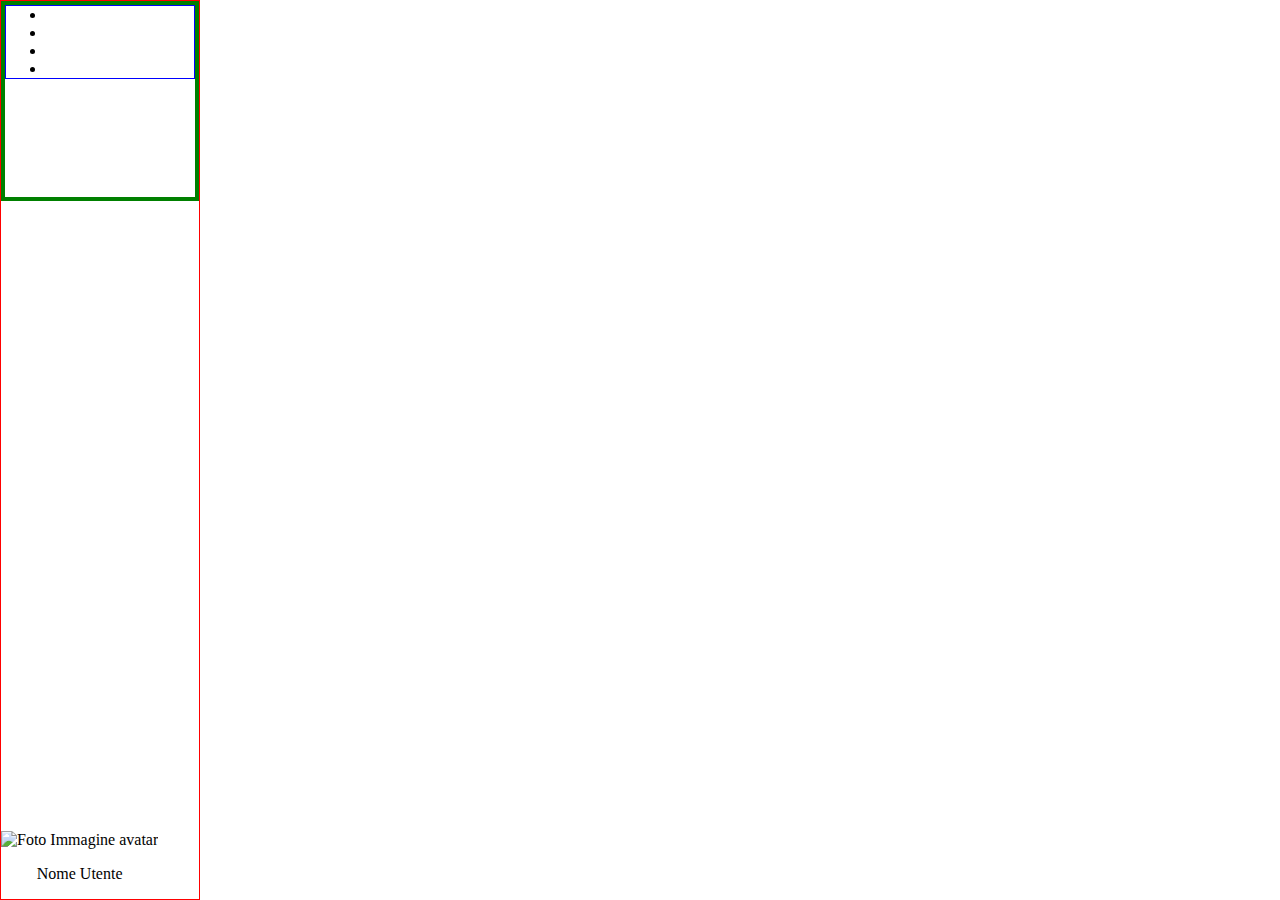
==== flexbox/start/index.html @ 354fed8b "Add:Sidebar" ====
<!DOCTYPE html>
<html>

<head>
    <meta http-equiv="X-UA-Compatible" content="IE=edge" />
    <meta charset="utf-8" />
    <meta name="viewport" content="width=device-width, initial-scale=1.0, maximum-scale=1.0, user-scalable=no" />
    <title>Esercizio Flexbox CSS</title>
    <link rel="stylesheet" href="style.css" type="text/css"/>
</head>

<body>
    <aside class="sidebar">
        <div class="wrapper">
            <div class="logo">
                <ul class="links">
                    <li><a href="#"></a></li>
                    <li><a href="#"></a></li>
                    <li><a href="#"></a></li>
                    <li><a href="#"></a></li>
                </ul>
            </div>
            <div class="avatar-name">
                <img
                src="flexbox/start/avatar.png"
                alt="Foto Immagine avatar"
                width="maximum-scale"
                />
                <p>Nome Utente</p>
            </div>
        </div>
    </aside>
    
</body>

</html>
---- flexbox/start/style.css ----
* {
    box-sizing: border-box;
}

body {
    height: 100%;
    width: 100%;
    margin: 0px;
}

.sidebar {
    border: 1px solid red;
    height: 100vh;
    width: 200px;
    position: absolute;
    display: flex;
    flex-direction: column;
    justify-content: space-between;
}

.logo {
    height: 200px;
    border:green solid 4px;

}
.links {
    border: blue solid 1px;
    margin: 0px;
}

.links li a {
    color: #2b2b2b;
}

.links li a:hover {
    transition: 0,3s;
    color: #2b2bb2;
}

.avatar-name {
    display: flex;
    flex-direction: column;
    text-align: center;
    justify-items: center;
    position: absolute;
    bottom: 0;
}
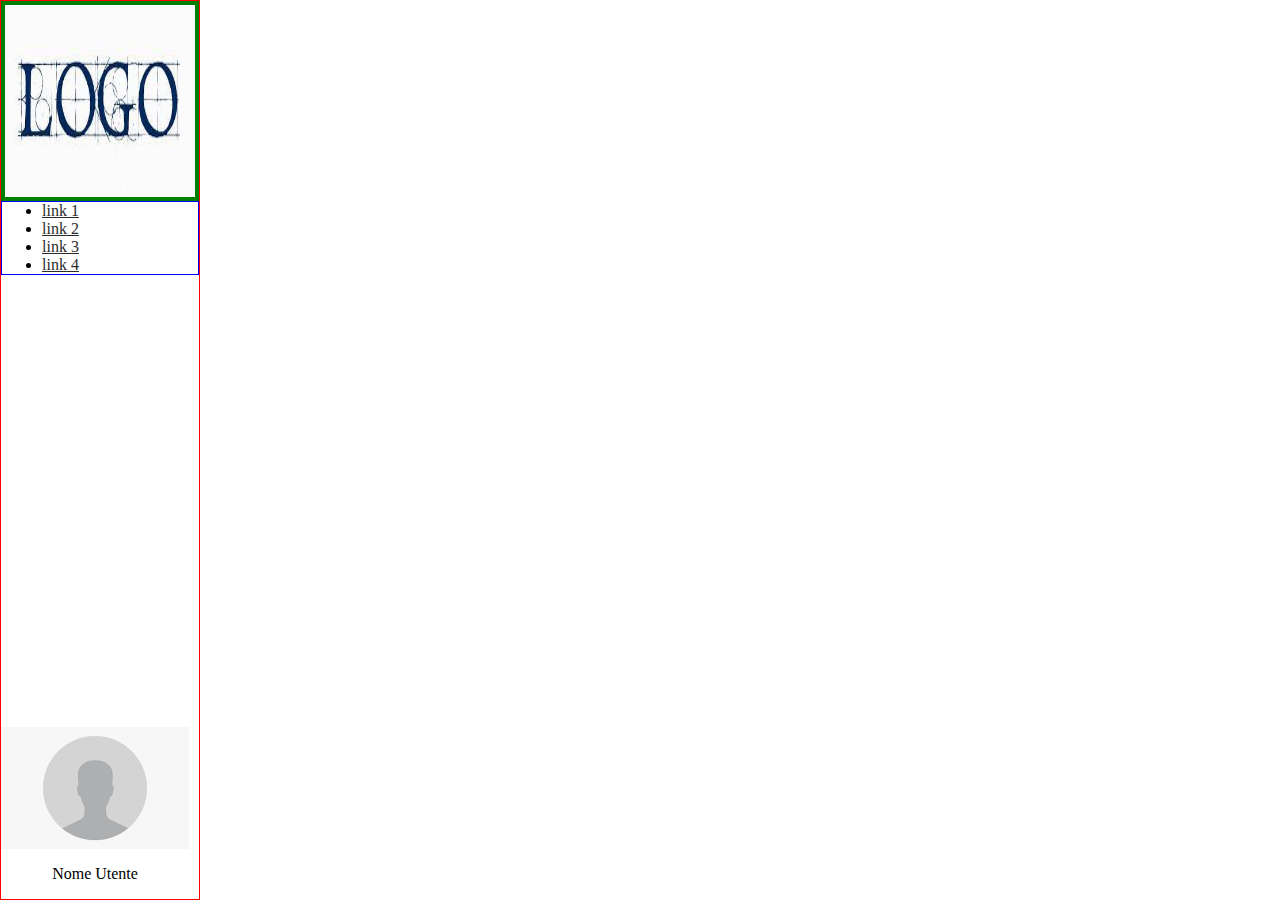
==== commit dca9903d: "Add:Calculator" ====
--- a/flexbox/start/index.html
+++ b/flexbox/start/index.html
@@ -13,16 +13,22 @@
     <aside class="sidebar">
         <div class="wrapper">
             <div class="logo">
-                <ul class="links">
-                    <li><a href="#"></a></li>
-                    <li><a href="#"></a></li>
-                    <li><a href="#"></a></li>
-                    <li><a href="#"></a></li>
-                </ul>
+                <img 
+                src="logo.jpeg"
+                alt="Immagine logo"
+                width="190px"
+                height="190px"
+                />
             </div>
+            <ul class="links">
+                <li><a href="#">link 1</a></li>
+                <li><a href="#">link 2</a></li>
+                <li><a href="#">link 3</a></li>
+                <li><a href="#">link 4</a></li>
+            </ul>
             <div class="avatar-name">
                 <img
-                src="flexbox/start/avatar.png"
+                src="avatar.png"
                 alt="Foto Immagine avatar"
                 width="maximum-scale"
                 />
